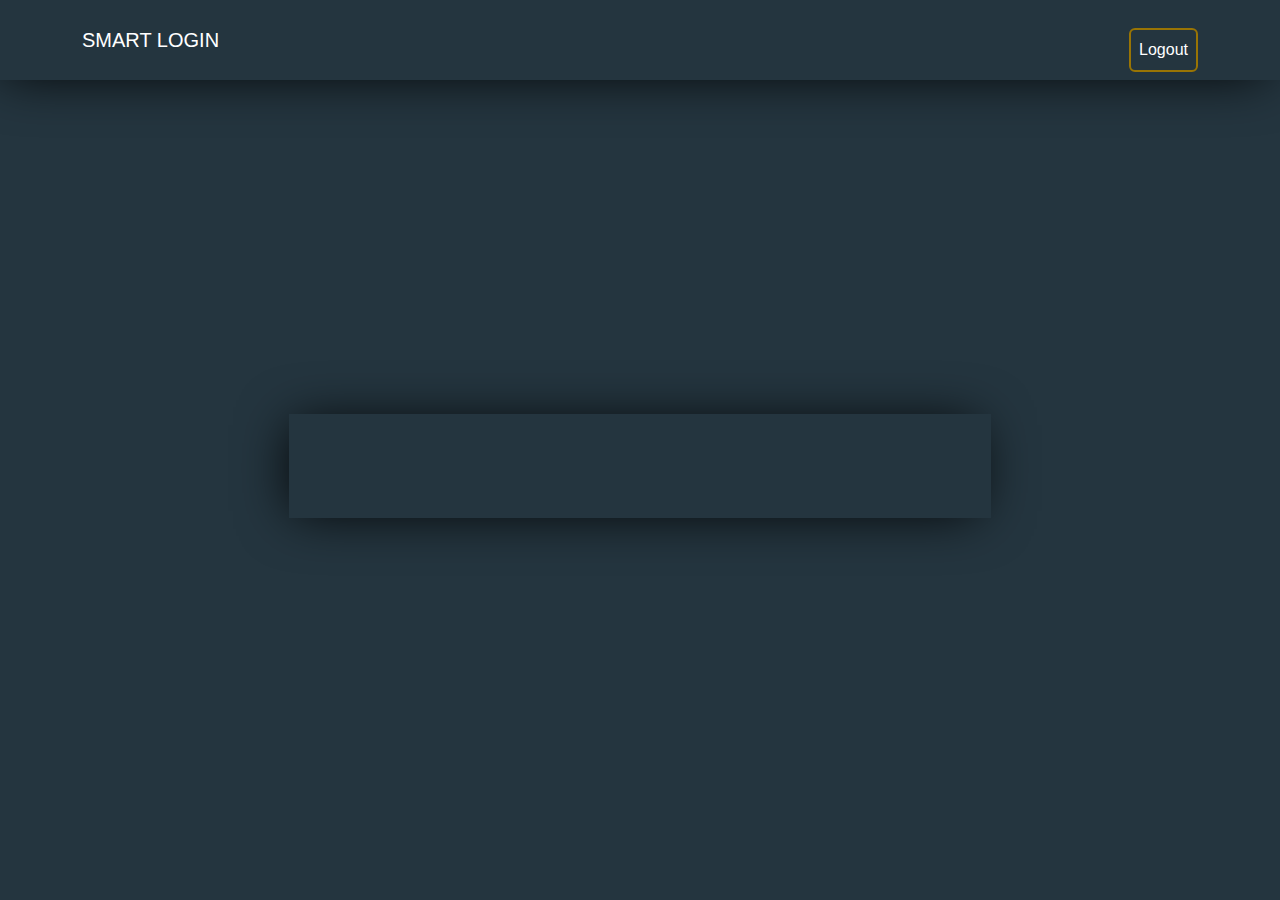
==== home.html @ 0a8cd14a "update" ====
<!DOCTYPE html>
<html lang="en">
  <head>
    <meta charset="UTF-8" />
    <meta name="viewport" content="width=device-width, initial-scale=1.0" />
    <title>Home</title>
    <link rel="stylesheet" href="./css/bootstrap.min.css" />
    <link rel="stylesheet" href="./css/all.min.css" />
    <link rel="stylesheet" href="./css/main.css" />
  </head>
  <body>
    <nav class="navbar navbar-expand-lg group">
      <div class="container">
        <a class="navbar-brand text-white" href="#">SMART LOGIN</a>
        <button
          class="navbar-toggler"
          type="button"
          data-bs-toggle="collapse"
          data-bs-target="#navbarSupportedContent"
          aria-controls="navbarSupportedContent"
          aria-expanded="false"
          aria-label="Toggle navigation"
        >
          <span class="navbar-toggler-icon navbar-dark"></span>
        </button>
        <div
          class="collapse navbar-collapse border-1"
          id="navbarSupportedContent"
        >
          <ul class="navbar-nav ms-auto mb-2 mb-lg-0">
            <li class="nav-item">
              <a
                class="nav-link text-white btn btn-outline-warning borderyellow"
                onclick="logout()"
                href="./index.html"
                >Logout</a
              >
            </li>
          </ul>
        </div>
      </div>
    </nav>
    <div class="container my-5 w-75 text-center d-flex align-items-center home">
      <div class="group w-75 m-auto p-5">
        <h1 id="username"></h1>
      </div>
    </div>
    <script src="./js/bootstrap.bundle.min.js"></script>
    <script src="./js/main.js"></script>
  </body>
</html>
---- css/main.css ----
body {
    background: #24353f;
    font-family: 'Titillium Web', sans-serif;
    overflow: hidden;
}
.home{
    height: 75vh;
    
}
.group{
    box-shadow: -5px 2px 54px -9px rgba(0, 0, 0, 1);
}
h1 {
    color: #17a2b8;
}
input{
    color:white !important;
    background-color: transparent !important;
}
input::placeholder {
    color: rgb(182, 182, 182) !important;
}

input:focus {
    box-shadow: 0 0 0 0 transparent !important;
}

button:hover{
    color: white !important;
}
.text{
    text-decoration: none ;
    color: white !important;


}
.text:hover{
    text-decoration: underline;
}
.borderyellow{
    border: 2px solid #997404;
    margin-top: 20px;
}
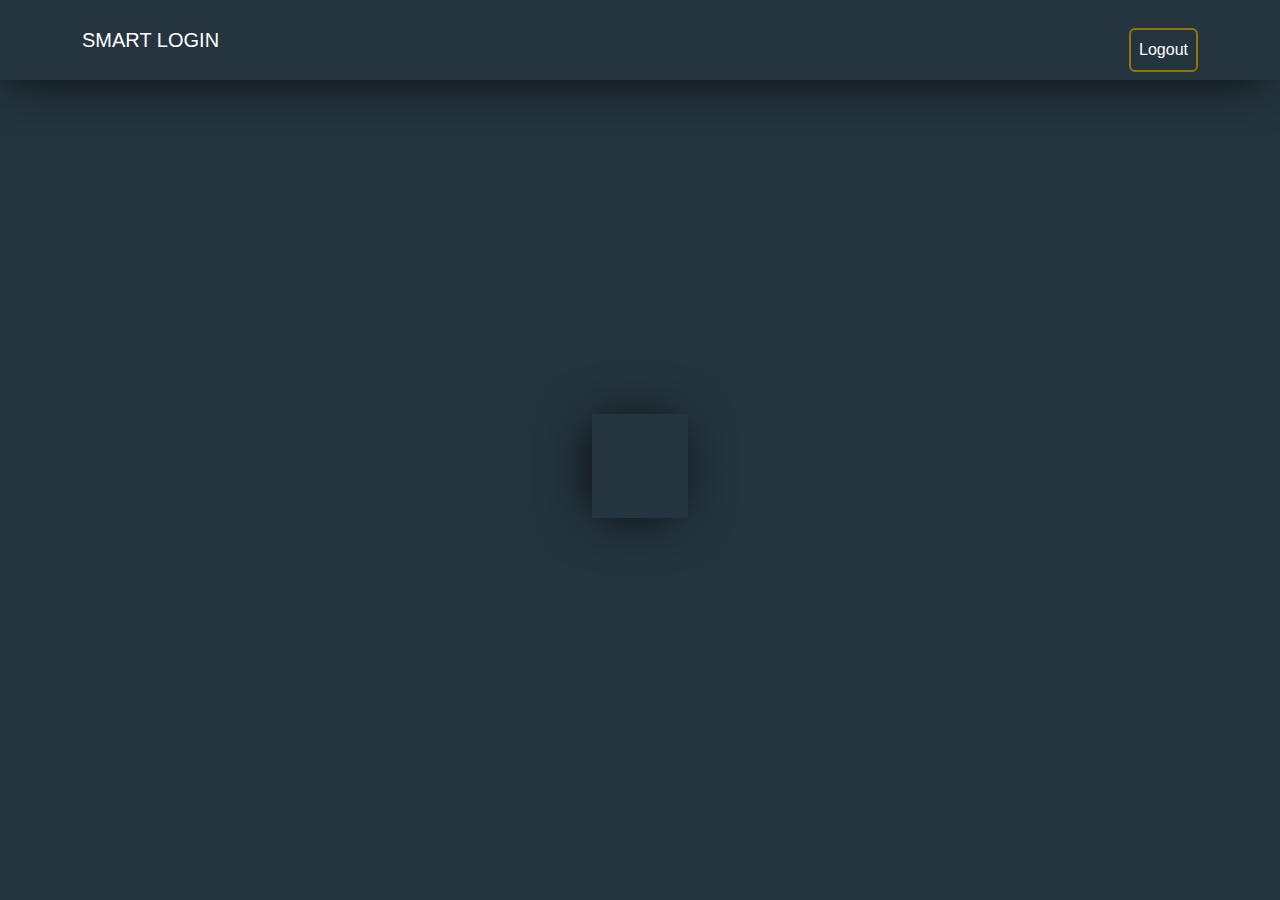
==== commit 43246792: "update" ====
--- a/home.html
+++ b/home.html
@@ -41,7 +41,7 @@
       </div>
     </nav>
     <div class="container my-5 w-75 text-center d-flex align-items-center home">
-      <div class="group w-75 m-auto p-5">
+      <div class="group  m-auto p-5">
         <h1 id="username"></h1>
       </div>
     </div>
